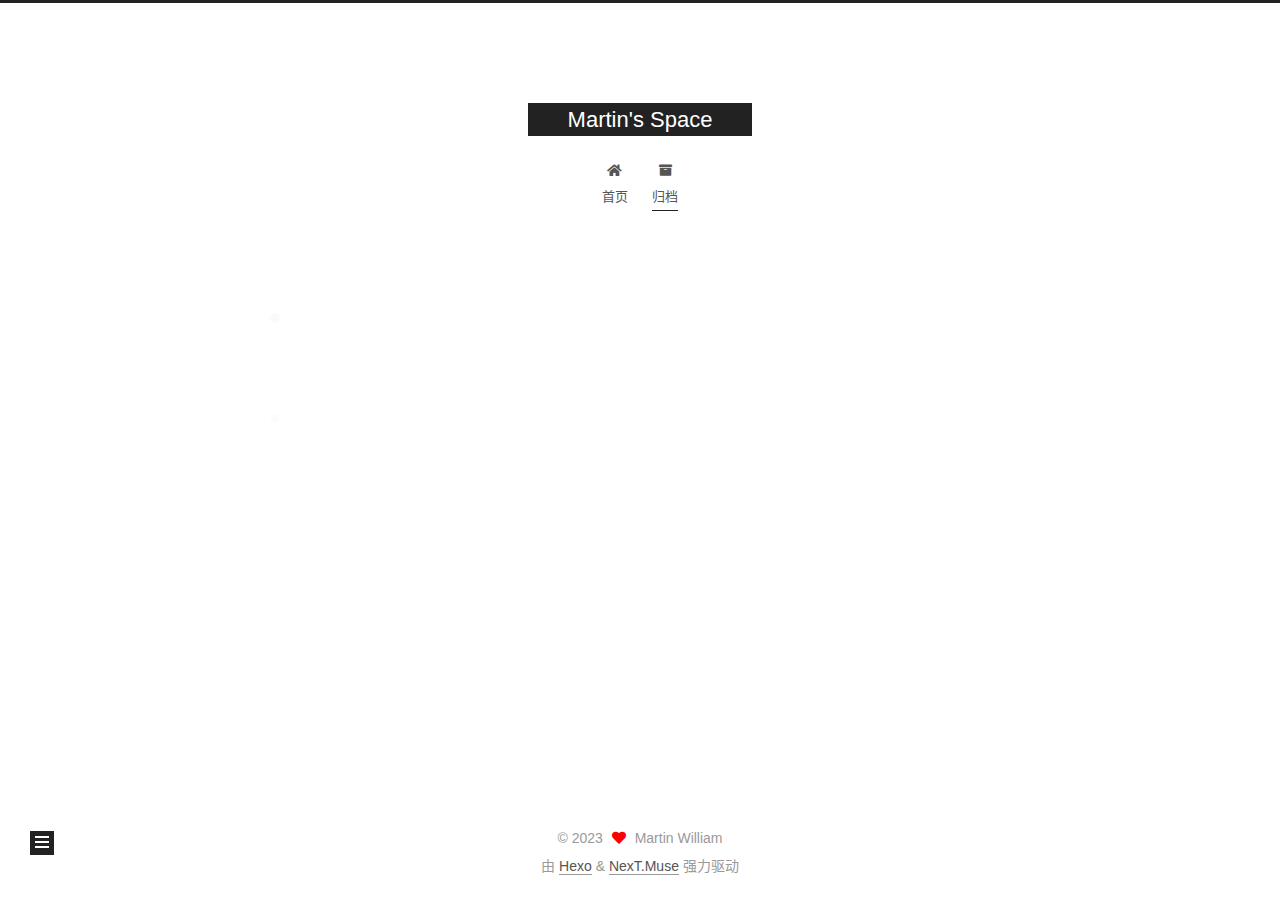
==== archives/index.html @ 97147b4a "Site updated: 2023-05-26 11:23:54" ====
<!DOCTYPE html>
<html lang="zh-CN">
<head>
  <meta charset="UTF-8">
<meta name="viewport" content="width=device-width, initial-scale=1, maximum-scale=2">
<meta name="theme-color" content="#222">
<meta name="generator" content="Hexo 6.3.0">
  <link rel="apple-touch-icon" sizes="180x180" href="/images/apple-touch-icon-next.png">
  <link rel="icon" type="image/png" sizes="32x32" href="/images/favicon-32x32-next.png">
  <link rel="icon" type="image/png" sizes="16x16" href="/images/favicon-16x16-next.png">
  <link rel="mask-icon" href="/images/logo.svg" color="#222">

<link rel="stylesheet" href="/css/main.css">


<link rel="stylesheet" href="/lib/font-awesome/css/all.min.css">

<script id="hexo-configurations">
    var NexT = window.NexT || {};
    var CONFIG = {"hostname":"example.com","root":"/","scheme":"Muse","version":"7.8.0","exturl":false,"sidebar":{"position":"left","display":"post","padding":18,"offset":12,"onmobile":false},"copycode":{"enable":false,"show_result":false,"style":null},"back2top":{"enable":true,"sidebar":false,"scrollpercent":false},"bookmark":{"enable":false,"color":"#222","save":"auto"},"fancybox":false,"mediumzoom":false,"lazyload":false,"pangu":false,"comments":{"style":"tabs","active":null,"storage":true,"lazyload":false,"nav":null},"algolia":{"hits":{"per_page":10},"labels":{"input_placeholder":"Search for Posts","hits_empty":"We didn't find any results for the search: ${query}","hits_stats":"${hits} results found in ${time} ms"}},"localsearch":{"enable":false,"trigger":"auto","top_n_per_article":1,"unescape":false,"preload":false},"motion":{"enable":true,"async":false,"transition":{"post_block":"fadeIn","post_header":"slideDownIn","post_body":"slideDownIn","coll_header":"slideLeftIn","sidebar":"slideUpIn"}}};
  </script>

  <meta name="description" content="Nothing is impossible.">
<meta property="og:type" content="website">
<meta property="og:title" content="Martin&#39;s Space">
<meta property="og:url" content="http://example.com/archives/index.html">
<meta property="og:site_name" content="Martin&#39;s Space">
<meta property="og:description" content="Nothing is impossible.">
<meta property="og:locale" content="zh_CN">
<meta property="article:author" content="Martin William">
<meta name="twitter:card" content="summary">

<link rel="canonical" href="http://example.com/archives/">


<script id="page-configurations">
  // https://hexo.io/docs/variables.html
  CONFIG.page = {
    sidebar: "",
    isHome : false,
    isPost : false,
    lang   : 'zh-CN'
  };
</script>

  <title>归档 | Martin's Space</title>
  






  <noscript>
  <style>
  .use-motion .brand,
  .use-motion .menu-item,
  .sidebar-inner,
  .use-motion .post-block,
  .use-motion .pagination,
  .use-motion .comments,
  .use-motion .post-header,
  .use-motion .post-body,
  .use-motion .collection-header { opacity: initial; }

  .use-motion .site-title,
  .use-motion .site-subtitle {
    opacity: initial;
    top: initial;
  }

  .use-motion .logo-line-before i { left: initial; }
  .use-motion .logo-line-after i { right: initial; }
  </style>
</noscript>

</head>

<body itemscope itemtype="http://schema.org/WebPage">
  <div class="container use-motion">
    <div class="headband"></div>

    <header class="header" itemscope itemtype="http://schema.org/WPHeader">
      <div class="header-inner"><div class="site-brand-container">
  <div class="site-nav-toggle">
    <div class="toggle" aria-label="切换导航栏">
      <span class="toggle-line toggle-line-first"></span>
      <span class="toggle-line toggle-line-middle"></span>
      <span class="toggle-line toggle-line-last"></span>
    </div>
  </div>

  <div class="site-meta">

    <a href="/" class="brand" rel="start">
      <span class="logo-line-before"><i></i></span>
      <h1 class="site-title">Martin's Space</h1>
      <span class="logo-line-after"><i></i></span>
    </a>
  </div>

  <div class="site-nav-right">
    <div class="toggle popup-trigger">
    </div>
  </div>
</div>




<nav class="site-nav">
  <ul id="menu" class="main-menu menu">
        <li class="menu-item menu-item-home">

    <a href="/" rel="section"><i class="fa fa-home fa-fw"></i>首页</a>

  </li>
        <li class="menu-item menu-item-archives">

    <a href="/archives/" rel="section"><i class="fa fa-archive fa-fw"></i>归档</a>

  </li>
  </ul>
</nav>




</div>
    </header>

    
  <div class="back-to-top">
    <i class="fa fa-arrow-up"></i>
    <span>0%</span>
  </div>


    <main class="main">
      <div class="main-inner">
        <div class="content-wrap">
          

          <div class="content archive">
            

  
  
  
  <div class="post-block">
    <div class="posts-collapse">
      <div class="collection-title">
        <span class="collection-header">嗯..! 目前共计 1 篇日志。 继续努力。</span>
      </div>

      
    <div class="collection-year">
      <span class="collection-header">2023</span>
    </div>

  <article itemscope itemtype="http://schema.org/Article">
    <header class="post-header">

      <div class="post-meta">
        <time itemprop="dateCreated"
              datetime="2023-05-17T00:43:17+08:00"
              content="2023-05-17">
          05-17
        </time>
      </div>

      <div class="post-title">
          <a class="post-title-link" href="/2023/05/17/hello-world/" itemprop="url">
            <span itemprop="name">Hello World</span>
          </a>
      </div>

    </header>
  </article>


    </div>
  </div>
  
  
  

  



          </div>
          

<script>
  window.addEventListener('tabs:register', () => {
    let { activeClass } = CONFIG.comments;
    if (CONFIG.comments.storage) {
      activeClass = localStorage.getItem('comments_active') || activeClass;
    }
    if (activeClass) {
      let activeTab = document.querySelector(`a[href="#comment-${activeClass}"]`);
      if (activeTab) {
        activeTab.click();
      }
    }
  });
  if (CONFIG.comments.storage) {
    window.addEventListener('tabs:click', event => {
      if (!event.target.matches('.tabs-comment .tab-content .tab-pane')) return;
      let commentClass = event.target.classList[1];
      localStorage.setItem('comments_active', commentClass);
    });
  }
</script>

        </div>
          
  
  <div class="toggle sidebar-toggle">
    <span class="toggle-line toggle-line-first"></span>
    <span class="toggle-line toggle-line-middle"></span>
    <span class="toggle-line toggle-line-last"></span>
  </div>

  <aside class="sidebar">
    <div class="sidebar-inner">

      <ul class="sidebar-nav motion-element">
        <li class="sidebar-nav-toc">
          文章目录
        </li>
        <li class="sidebar-nav-overview">
          站点概览
        </li>
      </ul>

      <!--noindex-->
      <div class="post-toc-wrap sidebar-panel">
      </div>
      <!--/noindex-->

      <div class="site-overview-wrap sidebar-panel">
        <div class="site-author motion-element" itemprop="author" itemscope itemtype="http://schema.org/Person">
  <p class="site-author-name" itemprop="name">Martin William</p>
  <div class="site-description" itemprop="description">Nothing is impossible.</div>
</div>
<div class="site-state-wrap motion-element">
  <nav class="site-state">
      <div class="site-state-item site-state-posts">
          <a href="/archives/">
        
          <span class="site-state-item-count">1</span>
          <span class="site-state-item-name">日志</span>
        </a>
      </div>
  </nav>
</div>



      </div>

    </div>
  </aside>
  <div id="sidebar-dimmer"></div>


      </div>
    </main>

    <footer class="footer">
      <div class="footer-inner">
        

        

<div class="copyright">
  
  &copy; 
  <span itemprop="copyrightYear">2023</span>
  <span class="with-love">
    <i class="fa fa-heart"></i>
  </span>
  <span class="author" itemprop="copyrightHolder">Martin William</span>
</div>
  <div class="powered-by">由 <a href="https://hexo.io/" class="theme-link" rel="noopener" target="_blank">Hexo</a> & <a href="https://muse.theme-next.org/" class="theme-link" rel="noopener" target="_blank">NexT.Muse</a> 强力驱动
  </div>

        








      </div>
    </footer>
  </div>

  
  <script src="/lib/anime.min.js"></script>
  <script src="/lib/velocity/velocity.min.js"></script>
  <script src="/lib/velocity/velocity.ui.min.js"></script>

<script src="/js/utils.js"></script>

<script src="/js/motion.js"></script>


<script src="/js/schemes/muse.js"></script>


<script src="/js/next-boot.js"></script>




  















  

  

</body>
</html>
---- css/main.css ----
:root {
  --body-bg-color: #fff;
  --content-bg-color: #fff;
  --card-bg-color: #f5f5f5;
  --text-color: #555;
  --blockquote-color: #666;
  --link-color: #555;
  --link-hover-color: #222;
  --brand-color: #fff;
  --brand-hover-color: #fff;
  --table-row-odd-bg-color: #f9f9f9;
  --table-row-hover-bg-color: #f5f5f5;
  --menu-item-bg-color: #f5f5f5;
  --btn-default-bg: #222;
  --btn-default-color: #fff;
  --btn-default-border-color: #222;
  --btn-default-hover-bg: #fff;
  --btn-default-hover-color: #222;
  --btn-default-hover-border-color: #222;
}
html {
  line-height: 1.15; /* 1 */
  -webkit-text-size-adjust: 100%; /* 2 */
}
body {
  margin: 0;
}
main {
  display: block;
}
h1 {
  font-size: 2em;
  margin: 0.67em 0;
}
hr {
  box-sizing: content-box; /* 1 */
  height: 0; /* 1 */
  overflow: visible; /* 2 */
}
pre {
  font-family: monospace, monospace; /* 1 */
  font-size: 1em; /* 2 */
}
a {
  background: transparent;
}
abbr[title] {
  border-bottom: none; /* 1 */
  text-decoration: underline; /* 2 */
  text-decoration: underline dotted; /* 2 */
}
b,
strong {
  font-weight: bolder;
}
code,
kbd,
samp {
  font-family: monospace, monospace; /* 1 */
  font-size: 1em; /* 2 */
}
small {
  font-size: 80%;
}
sub,
sup {
  font-size: 75%;
  line-height: 0;
  position: relative;
  vertical-align: baseline;
}
sub {
  bottom: -0.25em;
}
sup {
  top: -0.5em;
}
img {
  border-style: none;
}
button,
input,
optgroup,
select,
textarea {
  font-family: inherit; /* 1 */
  font-size: 100%; /* 1 */
  line-height: 1.15; /* 1 */
  margin: 0; /* 2 */
}
button,
input {
/* 1 */
  overflow: visible;
}
button,
select {
/* 1 */
  text-transform: none;
}
button,
[type='button'],
[type='reset'],
[type='submit'] {
  -webkit-appearance: button;
}
button::-moz-focus-inner,
[type='button']::-moz-focus-inner,
[type='reset']::-moz-focus-inner,
[type='submit']::-moz-focus-inner {
  border-style: none;
  padding: 0;
}
button:-moz-focusring,
[type='button']:-moz-focusring,
[type='reset']:-moz-focusring,
[type='submit']:-moz-focusring {
  outline: 1px dotted ButtonText;
}
fieldset {
  padding: 0.35em 0.75em 0.625em;
}
legend {
  box-sizing: border-box; /* 1 */
  color: inherit; /* 2 */
  display: table; /* 1 */
  max-width: 100%; /* 1 */
  padding: 0; /* 3 */
  white-space: normal; /* 1 */
}
progress {
  vertical-align: baseline;
}
textarea {
  overflow: auto;
}
[type='checkbox'],
[type='radio'] {
  box-sizing: border-box; /* 1 */
  padding: 0; /* 2 */
}
[type='number']::-webkit-inner-spin-button,
[type='number']::-webkit-outer-spin-button {
  height: auto;
}
[type='search'] {
  outline-offset: -2px; /* 2 */
  -webkit-appearance: textfield; /* 1 */
}
[type='search']::-webkit-search-decoration {
  -webkit-appearance: none;
}
::-webkit-file-upload-button {
  font: inherit; /* 2 */
  -webkit-appearance: button; /* 1 */
}
details {
  display: block;
}
summary {
  display: list-item;
}
template {
  display: none;
}
[hidden] {
  display: none;
}
::selection {
  background: #262a30;
  color: #eee;
}
html,
body {
  height: 100%;
}
body {
  background: var(--body-bg-color);
  color: var(--text-color);
  font-family: 'Lato', "PingFang SC", "Microsoft YaHei", sans-serif;
  font-size: 1em;
  line-height: 2;
}
@media (max-width: 991px) {
  body {
    padding-left: 0 !important;
    padding-right: 0 !important;
  }
}
h1,
h2,
h3,
h4,
h5,
h6 {
  font-family: 'Lato', "PingFang SC", "Microsoft YaHei", sans-serif;
  font-weight: bold;
  line-height: 1.5;
  margin: 20px 0 15px;
}
h1 {
  font-size: 1.5em;
}
h2 {
  font-size: 1.375em;
}
h3 {
  font-size: 1.25em;
}
h4 {
  font-size: 1.125em;
}
h5 {
  font-size: 1em;
}
h6 {
  font-size: 0.875em;
}
p {
  margin: 0 0 20px 0;
}
a,
span.exturl {
  border-bottom: 1px solid #999;
  color: var(--link-color);
  outline: 0;
  text-decoration: none;
  overflow-wrap: break-word;
  word-wrap: break-word;
  cursor: pointer;
}
a:hover,
span.exturl:hover {
  border-bottom-color: var(--link-hover-color);
  color: var(--link-hover-color);
}
iframe,
img,
video {
  display: block;
  margin-left: auto;
  margin-right: auto;
  max-width: 100%;
}
hr {
  background-image: repeating-linear-gradient(-45deg, #ddd, #ddd 4px, transparent 4px, transparent 8px);
  border: 0;
  height: 3px;
  margin: 40px 0;
}
blockquote {
  border-left: 4px solid #ddd;
  color: var(--blockquote-color);
  margin: 0;
  padding: 0 15px;
}
blockquote cite::before {
  content: '-';
  padding: 0 5px;
}
dt {
  font-weight: bold;
}
dd {
  margin: 0;
  padding: 0;
}
kbd {
  background-color: #f5f5f5;
  background-image: linear-gradient(#eee, #fff, #eee);
  border: 1px solid #ccc;
  border-radius: 0.2em;
  box-shadow: 0.1em 0.1em 0.2em rgba(0,0,0,0.1);
  color: #555;
  font-family: inherit;
  padding: 0.1em 0.3em;
  white-space: nowrap;
}
.table-container {
  overflow: auto;
}
table {
  border-collapse: collapse;
  border-spacing: 0;
  font-size: 0.875em;
  margin: 0 0 20px 0;
  width: 100%;
}
tbody tr:nth-of-type(odd) {
  background: var(--table-row-odd-bg-color);
}
tbody tr:hover {
  background: var(--table-row-hover-bg-color);
}
caption,
th,
td {
  font-weight: normal;
  padding: 8px;
  vertical-align: middle;
}
th,
td {
  border: 1px solid #ddd;
  border-bottom: 3px solid #ddd;
}
th {
  font-weight: 700;
  padding-bottom: 10px;
}
td {
  border-bottom-width: 1px;
}
.btn {
  background: var(--btn-default-bg);
  border: 2px solid var(--btn-default-border-color);
  border-radius: 0;
  color: var(--btn-default-color);
  display: inline-block;
  font-size: 0.875em;
  line-height: 2;
  padding: 0 20px;
  text-decoration: none;
  transition-property: background-color;
  transition-delay: 0s;
  transition-duration: 0.2s;
  transition-timing-function: ease-in-out;
}
.btn:hover {
  background: var(--btn-default-hover-bg);
  border-color: var(--btn-default-hover-border-color);
  color: var(--btn-default-hover-color);
}
.btn + .btn {
  margin: 0 0 8px 8px;
}
.btn .fa-fw {
  text-align: left;
  width: 1.285714285714286em;
}
.toggle {
  line-height: 0;
}
.toggle .toggle-line {
  background: #fff;
  display: inline-block;
  height: 2px;
  left: 0;
  position: relative;
  top: 0;
  transition: all 0.4s;
  vertical-align: top;
  width: 100%;
}
.toggle .toggle-line:not(:first-child) {
  margin-top: 3px;
}
.toggle.toggle-arrow .toggle-line-first {
  left: 50%;
  top: 2px;
  transform: rotate(45deg);
  width: 50%;
}
.toggle.toggle-arrow .toggle-line-middle {
  left: 2px;
  width: 90%;
}
.toggle.toggle-arrow .toggle-line-last {
  left: 50%;
  top: -2px;
  transform: rotate(-45deg);
  width: 50%;
}
.toggle.toggle-close .toggle-line-first {
  transform: rotate(-45deg);
  top: 5px;
}
.toggle.toggle-close .toggle-line-middle {
  opacity: 0;
}
.toggle.toggle-close .toggle-line-last {
  transform: rotate(45deg);
  top: -5px;
}
.highlight,
pre {
  background: #f7f7f7;
  color: #4d4d4c;
  line-height: 1.6;
  margin: 0 auto 20px;
}
pre,
code {
  font-family: consolas, Menlo, monospace, "PingFang SC", "Microsoft YaHei";
}
code {
  background: #eee;
  border-radius: 3px;
  color: #555;
  padding: 2px 4px;
  overflow-wrap: break-word;
  word-wrap: break-word;
}
.highlight *::selection {
  background: #d6d6d6;
}
.highlight pre {
  border: 0;
  margin: 0;
  padding: 10px 0;
}
.highlight table {
  border: 0;
  margin: 0;
  width: auto;
}
.highlight td {
  border: 0;
  padding: 0;
}
.highlight figcaption {
  background: #eff2f3;
  color: #4d4d4c;
  display: flex;
  font-size: 0.875em;
  justify-content: space-between;
  line-height: 1.2;
  padding: 0.5em;
}
.highlight figcaption a {
  color: #4d4d4c;
}
.highlight figcaption a:hover {
  border-bottom-color: #4d4d4c;
}
.highlight .gutter {
  -moz-user-select: none;
  -ms-user-select: none;
  -webkit-user-select: none;
  user-select: none;
}
.highlight .gutter pre {
  background: #eff2f3;
  color: #869194;
  padding-left: 10px;
  padding-right: 10px;
  text-align: right;
}
.highlight .code pre {
  background: #f7f7f7;
  padding-left: 10px;
  width: 100%;
}
.gist table {
  width: auto;
}
.gist table td {
  border: 0;
}
pre {
  overflow: auto;
  padding: 10px;
}
pre code {
  background: none;
  color: #4d4d4c;
  font-size: 0.875em;
  padding: 0;
  text-shadow: none;
}
pre .deletion {
  background: #fdd;
}
pre .addition {
  background: #dfd;
}
pre .meta {
  color: #eab700;
  -moz-user-select: none;
  -ms-user-select: none;
  -webkit-user-select: none;
  user-select: none;
}
pre .comment {
  color: #8e908c;
}
pre .variable,
pre .attribute,
pre .tag,
pre .name,
pre .regexp,
pre .ruby .constant,
pre .xml .tag .title,
pre .xml .pi,
pre .xml .doctype,
pre .html .doctype,
pre .css .id,
pre .css .class,
pre .css .pseudo {
  color: #c82829;
}
pre .number,
pre .preprocessor,
pre .built_in,
pre .builtin-name,
pre .literal,
pre .params,
pre .constant,
pre .command {
  color: #f5871f;
}
pre .ruby .class .title,
pre .css .rules .attribute,
pre .string,
pre .symbol,
pre .value,
pre .inheritance,
pre .header,
pre .ruby .symbol,
pre .xml .cdata,
pre .special,
pre .formula {
  color: #718c00;
}
pre .title,
pre .css .hexcolor {
  color: #3e999f;
}
pre .function,
pre .python .decorator,
pre .python .title,
pre .ruby .function .title,
pre .ruby .title .keyword,
pre .perl .sub,
pre .javascript .title,
pre .coffeescript .title {
  color: #4271ae;
}
pre .keyword,
pre .javascript .function {
  color: #8959a8;
}
.blockquote-center {
  border-left: none;
  margin: 40px 0;
  padding: 0;
  position: relative;
  text-align: center;
}
.blockquote-center .fa {
  display: block;
  opacity: 0.6;
  position: absolute;
  width: 100%;
}
.blockquote-center .fa-quote-left {
  border-top: 1px solid #ccc;
  text-align: left;
  top: -20px;
}
.blockquote-center .fa-quote-right {
  border-bottom: 1px solid #ccc;
  text-align: right;
  bottom: -20px;
}
.blockquote-center p,
.blockquote-center div {
  text-align: center;
}
.post-body .group-picture img {
  margin: 0 auto;
  padding: 0 3px;
}
.group-picture-row {
  margin-bottom: 6px;
  overflow: hidden;
}
.group-picture-column {
  float: left;
  margin-bottom: 10px;
}
.post-body .label {
  color: #555;
  display: inline;
  padding: 0 2px;
}
.post-body .label.default {
  background: #f0f0f0;
}
.post-body .label.primary {
  background: #efe6f7;
}
.post-body .label.info {
  background: #e5f2f8;
}
.post-body .label.success {
  background: #e7f4e9;
}
.post-body .label.warning {
  background: #fcf6e1;
}
.post-body .label.danger {
  background: #fae8eb;
}
.post-body .tabs {
  margin-bottom: 20px;
}
.post-body .tabs,
.tabs-comment {
  display: block;
  padding-top: 10px;
  position: relative;
}
.post-body .tabs ul.nav-tabs,
.tabs-comment ul.nav-tabs {
  display: flex;
  flex-wrap: wrap;
  margin: 0;
  margin-bottom: -1px;
  padding: 0;
}
@media (max-width: 413px) {
  .post-body .tabs ul.nav-tabs,
  .tabs-comment ul.nav-tabs {
    display: block;
    margin-bottom: 5px;
  }
}
.post-body .tabs ul.nav-tabs li.tab,
.tabs-comment ul.nav-tabs li.tab {
  border-bottom: 1px solid #ddd;
  border-left: 1px solid transparent;
  border-right: 1px solid transparent;
  border-top: 3px solid transparent;
  flex-grow: 1;
  list-style-type: none;
  border-radius: 0 0 0 0;
}
@media (max-width: 413px) {
  .post-body .tabs ul.nav-tabs li.tab,
  .tabs-comment ul.nav-tabs li.tab {
    border-bottom: 1px solid transparent;
    border-left: 3px solid transparent;
    border-right: 1px solid transparent;
    border-top: 1px solid transparent;
  }
}
@media (max-width: 413px) {
  .post-body .tabs ul.nav-tabs li.tab,
  .tabs-comment ul.nav-tabs li.tab {
    border-radius: 0;
  }
}
.post-body .tabs ul.nav-tabs li.tab a,
.tabs-comment ul.nav-tabs li.tab a {
  border-bottom: initial;
  display: block;
  line-height: 1.8;
  outline: 0;
  padding: 0.25em 0.75em;
  text-align: center;
  transition-delay: 0s;
  transition-duration: 0.2s;
  transition-timing-function: ease-out;
}
.post-body .tabs ul.nav-tabs li.tab a i,
.tabs-comment ul.nav-tabs li.tab a i {
  width: 1.285714285714286em;
}
.post-body .tabs ul.nav-tabs li.tab.active,
.tabs-comment ul.nav-tabs li.tab.active {
  border-bottom: 1px solid transparent;
  border-left: 1px solid #ddd;
  border-right: 1px solid #ddd;
  border-top: 3px solid #fc6423;
}
@media (max-width: 413px) {
  .post-body .tabs ul.nav-tabs li.tab.active,
  .tabs-comment ul.nav-tabs li.tab.active {
    border-bottom: 1px solid #ddd;
    border-left: 3px solid #fc6423;
    border-right: 1px solid #ddd;
    border-top: 1px solid #ddd;
  }
}
.post-body .tabs ul.nav-tabs li.tab.active a,
.tabs-comment ul.nav-tabs li.tab.active a {
  color: var(--link-color);
  cursor: default;
}
.post-body .tabs .tab-content .tab-pane,
.tabs-comment .tab-content .tab-pane {
  border: 1px solid #ddd;
  border-top: 0;
  padding: 20px 20px 0 20px;
  border-radius: 0;
}
.post-body .tabs .tab-content .tab-pane:not(.active),
.tabs-comment .tab-content .tab-pane:not(.active) {
  display: none;
}
.post-body .tabs .tab-content .tab-pane.active,
.tabs-comment .tab-content .tab-pane.active {
  display: block;
}
.post-body .tabs .tab-content .tab-pane.active:nth-of-type(1),
.tabs-comment .tab-content .tab-pane.active:nth-of-type(1) {
  border-radius: 0 0 0 0;
}
@media (max-width: 413px) {
  .post-body .tabs .tab-content .tab-pane.active:nth-of-type(1),
  .tabs-comment .tab-content .tab-pane.active:nth-of-type(1) {
    border-radius: 0;
  }
}
.post-body .note {
  border-radius: 3px;
  margin-bottom: 20px;
  padding: 1em;
  position: relative;
  border: 1px solid #eee;
  border-left-width: 5px;
}
.post-body .note h2,
.post-body .note h3,
.post-body .note h4,
.post-body .note h5,
.post-body .note h6 {
  margin-top: 0;
  border-bottom: initial;
  margin-bottom: 0;
  padding-top: 0;
}
.post-body .note p:first-child,
.post-body .note ul:first-child,
.post-body .note ol:first-child,
.post-body .note table:first-child,
.post-body .note pre:first-child,
.post-body .note blockquote:first-child,
.post-body .note img:first-child {
  margin-top: 0;
}
.post-body .note p:last-child,
.post-body .note ul:last-child,
.post-body .note ol:last-child,
.post-body .note table:last-child,
.post-body .note pre:last-child,
.post-body .note blockquote:last-child,
.post-body .note img:last-child {
  margin-bottom: 0;
}
.post-body .note.default {
  border-left-color: #777;
}
.post-body .note.default h2,
.post-body .note.default h3,
.post-body .note.default h4,
.post-body .note.default h5,
.post-body .note.default h6 {
  color: #777;
}
.post-body .note.primary {
  border-left-color: #6f42c1;
}
.post-body .note.primary h2,
.post-body .note.primary h3,
.post-body .note.primary h4,
.post-body .note.primary h5,
.post-body .note.primary h6 {
  color: #6f42c1;
}
.post-body .note.info {
  border-left-color: #428bca;
}
.post-body .note.info h2,
.post-body .note.info h3,
.post-body .note.info h4,
.post-body .note.info h5,
.post-body .note.info h6 {
  color: #428bca;
}
.post-body .note.success {
  border-left-color: #5cb85c;
}
.post-body .note.success h2,
.post-body .note.success h3,
.post-body .note.success h4,
.post-body .note.success h5,
.post-body .note.success h6 {
  color: #5cb85c;
}
.post-body .note.warning {
  border-left-color: #f0ad4e;
}
.post-body .note.warning h2,
.post-body .note.warning h3,
.post-body .note.warning h4,
.post-body .note.warning h5,
.post-body .note.warning h6 {
  color: #f0ad4e;
}
.post-body .note.danger {
  border-left-color: #d9534f;
}
.post-body .note.danger h2,
.post-body .note.danger h3,
.post-body .note.danger h4,
.post-body .note.danger h5,
.post-body .note.danger h6 {
  color: #d9534f;
}
.pagination .prev,
.pagination .next,
.pagination .page-number,
.pagination .space {
  display: inline-block;
  margin: 0 10px;
  padding: 0 11px;
  position: relative;
  top: -1px;
}
@media (max-width: 767px) {
  .pagination .prev,
  .pagination .next,
  .pagination .page-number,
  .pagination .space {
    margin: 0 5px;
  }
}
.pagination {
  border-top: 1px solid #eee;
  margin: 120px 0 0;
  text-align: center;
}
.pagination .prev,
.pagination .next,
.pagination .page-number {
  border-bottom: 0;
  border-top: 1px solid #eee;
  transition-property: border-color;
  transition-delay: 0s;
  transition-duration: 0.2s;
  transition-timing-function: ease-in-out;
}
.pagination .prev:hover,
.pagination .next:hover,
.pagination .page-number:hover {
  border-top-color: #222;
}
.pagination .space {
  margin: 0;
  padding: 0;
}
.pagination .prev {
  margin-left: 0;
}
.pagination .next {
  margin-right: 0;
}
.pagination .page-number.current {
  background: #ccc;
  border-top-color: #ccc;
  color: #fff;
}
@media (max-width: 767px) {
  .pagination {
    border-top: none;
  }
  .pagination .prev,
  .pagination .next,
  .pagination .page-number {
    border-bottom: 1px solid #eee;
    border-top: 0;
    margin-bottom: 10px;
    padding: 0 10px;
  }
  .pagination .prev:hover,
  .pagination .next:hover,
  .pagination .page-number:hover {
    border-bottom-color: #222;
  }
}
.comments {
  margin-top: 60px;
  overflow: hidden;
}
.comment-button-group {
  display: flex;
  flex-wrap: wrap-reverse;
  justify-content: center;
  margin: 1em 0;
}
.comment-button-group .comment-button {
  margin: 0.1em 0.2em;
}
.comment-button-group .comment-button.active {
  background: var(--btn-default-hover-bg);
  border-color: var(--btn-default-hover-border-color);
  color: var(--btn-default-hover-color);
}
.comment-position {
  display: none;
}
.comment-position.active {
  display: block;
}
.tabs-comment {
  background: var(--content-bg-color);
  margin-top: 4em;
  padding-top: 0;
}
.tabs-comment .comments {
  border: 0;
  box-shadow: none;
  margin-top: 0;
  padding-top: 0;
}
.container {
  min-height: 100%;
  position: relative;
}
.main-inner {
  margin: 0 auto;
  width: 700px;
}
@media (min-width: 1200px) {
  .main-inner {
    width: 800px;
  }
}
@media (min-width: 1600px) {
  .main-inner {
    width: 900px;
  }
}
@media (max-width: 767px) {
  .content-wrap {
    padding: 0 20px;
  }
}
.header {
  background: transparent;
}
.header-inner {
  margin: 0 auto;
  width: 700px;
}
@media (min-width: 1200px) {
  .header-inner {
    width: 800px;
  }
}
@media (min-width: 1600px) {
  .header-inner {
    width: 900px;
  }
}
.site-brand-container {
  display: flex;
  flex-shrink: 0;
  padding: 0 10px;
}
.headband {
  background: #222;
  height: 3px;
}
.site-meta {
  flex-grow: 1;
  text-align: center;
}
@media (max-width: 767px) {
  .site-meta {
    text-align: center;
  }
}
.brand {
  border-bottom: none;
  color: var(--brand-color);
  display: inline-block;
  line-height: 1.375em;
  padding: 0 40px;
  position: relative;
}
.brand:hover {
  color: var(--brand-hover-color);
}
.site-title {
  font-family: 'Lato', "PingFang SC", "Microsoft YaHei", sans-serif;
  font-size: 1.375em;
  font-weight: normal;
  margin: 0;
}
.site-subtitle {
  color: #999;
  font-size: 0.8125em;
  margin: 10px 0;
}
.use-motion .brand {
  opacity: 0;
}
.use-motion .site-title,
.use-motion .site-subtitle,
.use-motion .custom-logo-image {
  opacity: 0;
  position: relative;
  top: -10px;
}
.site-nav-toggle,
.site-nav-right {
  display: none;
}
@media (max-width: 767px) {
  .site-nav-toggle,
  .site-nav-right {
    display: flex;
    flex-direction: column;
    justify-content: center;
  }
}
.site-nav-toggle .toggle,
.site-nav-right .toggle {
  color: var(--text-color);
  padding: 10px;
  width: 22px;
}
.site-nav-toggle .toggle .toggle-line,
.site-nav-right .toggle .toggle-line {
  background: var(--text-color);
  border-radius: 1px;
}
.site-nav {
  display: block;
}
@media (max-width: 767px) {
  .site-nav {
    clear: both;
    display: none;
  }
}
.site-nav.site-nav-on {
  display: block;
}
.menu {
  margin-top: 20px;
  padding-left: 0;
  text-align: center;
}
.menu-item {
  display: inline-block;
  list-style: none;
  margin: 0 10px;
}
@media (max-width: 767px) {
  .menu-item {
    display: block;
    margin-top: 10px;
  }
  .menu-item.menu-item-search {
    display: none;
  }
}
.menu-item a,
.menu-item span.exturl {
  border-bottom: 0;
  display: block;
  font-size: 0.8125em;
  transition-property: border-color;
  transition-delay: 0s;
  transition-duration: 0.2s;
  transition-timing-function: ease-in-out;
}
@media (hover: none) {
  .menu-item a:hover,
  .menu-item span.exturl:hover {
    border-bottom-color: transparent !important;
  }
}
.menu-item .fa,
.menu-item .fab,
.menu-item .far,
.menu-item .fas {
  margin-right: 8px;
}
.menu-item .badge {
  display: inline-block;
  font-weight: bold;
  line-height: 1;
  margin-left: 0.35em;
  margin-top: 0.35em;
  text-align: center;
  white-space: nowrap;
}
@media (max-width: 767px) {
  .menu-item .badge {
    float: right;
    margin-left: 0;
  }
}
.menu-item-active a,
.menu .menu-item a:hover,
.menu .menu-item span.exturl:hover {
  background: var(--menu-item-bg-color);
}
.use-motion .menu-item {
  opacity: 0;
}
.sidebar {
  background: #222;
  bottom: 0;
  box-shadow: inset 0 2px 6px #000;
  position: fixed;
  top: 0;
}
@media (max-width: 991px) {
  .sidebar {
    display: none;
  }
}
.sidebar-inner {
  color: #999;
  padding: 18px 10px;
  text-align: center;
}
.cc-license {
  margin-top: 10px;
  text-align: center;
}
.cc-license .cc-opacity {
  border-bottom: none;
  opacity: 0.7;
}
.cc-license .cc-opacity:hover {
  opacity: 0.9;
}
.cc-license img {
  display: inline-block;
}
.site-author-image {
  border: 2px solid #333;
  display: block;
  margin: 0 auto;
  max-width: 96px;
  padding: 2px;
}
.site-author-name {
  color: #f5f5f5;
  font-weight: normal;
  margin: 5px 0 0;
  text-align: center;
}
.site-description {
  color: #999;
  font-size: 1em;
  margin-top: 5px;
  text-align: center;
}
.links-of-author {
  margin-top: 15px;
}
.links-of-author a,
.links-of-author span.exturl {
  border-bottom-color: #555;
  display: inline-block;
  font-size: 0.8125em;
  margin-bottom: 10px;
  margin-right: 10px;
  vertical-align: middle;
}
.links-of-author a::before,
.links-of-author span.exturl::before {
  background: #9aaa34;
  border-radius: 50%;
  content: ' ';
  display: inline-block;
  height: 4px;
  margin-right: 3px;
  vertical-align: middle;
  width: 4px;
}
.sidebar-button {
  margin-top: 15px;
}
.sidebar-button a {
  border: 1px solid #fc6423;
  border-radius: 4px;
  color: #fc6423;
  display: inline-block;
  padding: 0 15px;
}
.sidebar-button a .fa,
.sidebar-button a .fab,
.sidebar-button a .far,
.sidebar-button a .fas {
  margin-right: 5px;
}
.sidebar-button a:hover {
  background: #fc6423;
  border: 1px solid #fc6423;
  color: #fff;
}
.sidebar-button a:hover .fa,
.sidebar-button a:hover .fab,
.sidebar-button a:hover .far,
.sidebar-button a:hover .fas {
  color: #fff;
}
.links-of-blogroll {
  font-size: 0.8125em;
  margin-top: 10px;
}
.links-of-blogroll-title {
  font-size: 0.875em;
  font-weight: 600;
  margin-top: 0;
}
.links-of-blogroll-list {
  list-style: none;
  margin: 0;
  padding: 0;
}
#sidebar-dimmer {
  display: none;
}
@media (max-width: 767px) {
  #sidebar-dimmer {
    background: #000;
    display: block;
    height: 100%;
    left: 100%;
    opacity: 0;
    position: fixed;
    top: 0;
    width: 100%;
    z-index: 1100;
  }
  .sidebar-active + #sidebar-dimmer {
    opacity: 0.7;
    transform: translateX(-100%);
    transition: opacity 0.5s;
  }
}
.sidebar-nav {
  margin: 0;
  padding-bottom: 20px;
  padding-left: 0;
}
.sidebar-nav li {
  border-bottom: 1px solid transparent;
  color: #666;
  cursor: pointer;
  display: inline-block;
  font-size: 0.875em;
}
.sidebar-nav li.sidebar-nav-overview {
  margin-left: 10px;
}
.sidebar-nav li:hover {
  color: #f5f5f5;
}
.sidebar-nav .sidebar-nav-active {
  border-bottom-color: #87daff;
  color: #87daff;
}
.sidebar-nav .sidebar-nav-active:hover {
  color: #87daff;
}
.sidebar-panel {
  display: none;
  overflow-x: hidden;
  overflow-y: auto;
}
.sidebar-panel-active {
  display: block;
}
.sidebar-toggle {
  background: #222;
  bottom: 45px;
  cursor: pointer;
  height: 14px;
  left: 30px;
  padding: 5px;
  position: fixed;
  width: 14px;
  z-index: 1300;
}
@media (max-width: 991px) {
  .sidebar-toggle {
    left: 20px;
    opacity: 0.8;
    display: none;
  }
}
.sidebar-toggle:hover .toggle-line {
  background: #87daff;
}
.post-toc {
  font-size: 0.875em;
}
.post-toc ol {
  list-style: none;
  margin: 0;
  padding: 0 2px 5px 10px;
  text-align: left;
}
.post-toc ol > ol {
  padding-left: 0;
}
.post-toc ol a {
  transition-property: all;
  transition-delay: 0s;
  transition-duration: 0.2s;
  transition-timing-function: ease-in-out;
}
.post-toc .nav-item {
  line-height: 1.8;
  overflow: hidden;
  text-overflow: ellipsis;
  white-space: nowrap;
}
.post-toc .nav .nav-child {
  display: none;
}
.post-toc .nav .active > .nav-child {
  display: block;
}
.post-toc .nav .active-current > .nav-child {
  display: block;
}
.post-toc .nav .active-current > .nav-child > .nav-item {
  display: block;
}
.post-toc .nav .active > a {
  border-bottom-color: #87daff;
  color: #87daff;
}
.post-toc .nav .active-current > a {
  color: #87daff;
}
.post-toc .nav .active-current > a:hover {
  color: #87daff;
}
.site-state {
  display: flex;
  justify-content: center;
  line-height: 1.4;
  margin-top: 10px;
  overflow: hidden;
  text-align: center;
  white-space: nowrap;
}
.site-state-item {
  padding: 0 15px;
}
.site-state-item:not(:first-child) {
  border-left: 1px solid #333;
}
.site-state-item a {
  border-bottom: none;
}
.site-state-item-count {
  display: block;
  font-size: 1.25em;
  font-weight: 600;
  text-align: center;
}
.site-state-item-name {
  color: inherit;
  font-size: 0.875em;
}
.footer {
  color: #999;
  font-size: 0.875em;
  padding: 20px 0;
}
.footer.footer-fixed {
  bottom: 0;
  left: 0;
  position: absolute;
  right: 0;
}
.footer-inner {
  box-sizing: border-box;
  margin: 0 auto;
  text-align: center;
  width: 700px;
}
@media (min-width: 1200px) {
  .footer-inner {
    width: 800px;
  }
}
@media (min-width: 1600px) {
  .footer-inner {
    width: 900px;
  }
}
.languages {
  display: inline-block;
  font-size: 1.125em;
  position: relative;
}
.languages .lang-select-label span {
  margin: 0 0.5em;
}
.languages .lang-select {
  height: 100%;
  left: 0;
  opacity: 0;
  position: absolute;
  top: 0;
  width: 100%;
}
.with-love {
  color: #ff0000;
  display: inline-block;
  margin: 0 5px;
}
.powered-by,
.theme-info {
  display: inline-block;
}
@-moz-keyframes iconAnimate {
  0%, 100% {
    transform: scale(1);
  }
  10%, 30% {
    transform: scale(0.9);
  }
  20%, 40%, 60%, 80% {
    transform: scale(1.1);
  }
  50%, 70% {
    transform: scale(1.1);
  }
}
@-webkit-keyframes iconAnimate {
  0%, 100% {
    transform: scale(1);
  }
  10%, 30% {
    transform: scale(0.9);
  }
  20%, 40%, 60%, 80% {
    transform: scale(1.1);
  }
  50%, 70% {
    transform: scale(1.1);
  }
}
@-o-keyframes iconAnimate {
  0%, 100% {
    transform: scale(1);
  }
  10%, 30% {
    transform: scale(0.9);
  }
  20%, 40%, 60%, 80% {
    transform: scale(1.1);
  }
  50%, 70% {
    transform: scale(1.1);
  }
}
@keyframes iconAnimate {
  0%, 100% {
    transform: scale(1);
  }
  10%, 30% {
    transform: scale(0.9);
  }
  20%, 40%, 60%, 80% {
    transform: scale(1.1);
  }
  50%, 70% {
    transform: scale(1.1);
  }
}
.back-to-top {
  font-size: 12px;
  text-align: center;
  transition-delay: 0s;
  transition-duration: 0.2s;
  transition-timing-function: ease-in-out;
}
.back-to-top {
  background: #222;
  bottom: -100px;
  box-sizing: border-box;
  color: #fff;
  cursor: pointer;
  left: 30px;
  opacity: 1;
  padding: 0 6px;
  position: fixed;
  transition-property: bottom;
  z-index: 1300;
  width: 24px;
}
.back-to-top span {
  display: none;
}
.back-to-top:hover {
  color: #87daff;
}
.back-to-top.back-to-top-on {
  bottom: 19px;
}
@media (max-width: 991px) {
  .back-to-top {
    left: 20px;
    opacity: 0.8;
  }
}
.post-body {
  font-family: 'Lato', "PingFang SC", "Microsoft YaHei", sans-serif;
  overflow-wrap: break-word;
  word-wrap: break-word;
}
@media (min-width: 1200px) {
  .post-body {
    font-size: 1.125em;
  }
}
.post-body .exturl .fa {
  font-size: 0.875em;
  margin-left: 4px;
}
.post-body .image-caption,
.post-body .figure .caption {
  color: #999;
  font-size: 0.875em;
  font-weight: bold;
  line-height: 1;
  margin: -20px auto 15px;
  text-align: center;
}
.post-sticky-flag {
  display: inline-block;
  transform: rotate(30deg);
}
.post-button {
  margin-top: 40px;
  text-align: center;
}
.use-motion .post-block,
.use-motion .pagination,
.use-motion .comments {
  opacity: 0;
}
.use-motion .post-header {
  opacity: 0;
}
.use-motion .post-body {
  opacity: 0;
}
.use-motion .collection-header {
  opacity: 0;
}
.posts-collapse {
  margin-left: 35px;
  position: relative;
}
@media (max-width: 767px) {
  .posts-collapse {
    margin-left: 0px;
    margin-right: 0px;
  }
}
.posts-collapse .collection-title {
  font-size: 1.125em;
  position: relative;
}
.posts-collapse .collection-title::before {
  background: #999;
  border: 1px solid #fff;
  border-radius: 50%;
  content: ' ';
  height: 10px;
  left: 0;
  margin-left: -6px;
  margin-top: -4px;
  position: absolute;
  top: 50%;
  width: 10px;
}
.posts-collapse .collection-year {
  font-size: 1.5em;
  font-weight: bold;
  margin: 60px 0;
  position: relative;
}
.posts-collapse .collection-year::before {
  background: #bbb;
  border-radius: 50%;
  content: ' ';
  height: 8px;
  left: 0;
  margin-left: -4px;
  margin-top: -4px;
  position: absolute;
  top: 50%;
  width: 8px;
}
.posts-collapse .collection-header {
  display: block;
  margin: 0 0 0 20px;
}
.posts-collapse .collection-header small {
  color: #bbb;
  margin-left: 5px;
}
.posts-collapse .post-header {
  border-bottom: 1px dashed #ccc;
  margin: 30px 0;
  padding-left: 15px;
  position: relative;
  transition-property: border;
  transition-delay: 0s;
  transition-duration: 0.2s;
  transition-timing-function: ease-in-out;
}
.posts-collapse .post-header::before {
  background: #bbb;
  border: 1px solid #fff;
  border-radius: 50%;
  content: ' ';
  height: 6px;
  left: 0;
  margin-left: -4px;
  position: absolute;
  top: 0.75em;
  transition-property: background;
  width: 6px;
  transition-delay: 0s;
  transition-duration: 0.2s;
  transition-timing-function: ease-in-out;
}
.posts-collapse .post-header:hover {
  border-bottom-color: #666;
}
.posts-collapse .post-header:hover::before {
  background: #222;
}
.posts-collapse .post-meta {
  display: inline;
  font-size: 0.75em;
  margin-right: 10px;
}
.posts-collapse .post-title {
  display: inline;
}
.posts-collapse .post-title a,
.posts-collapse .post-title span.exturl {
  border-bottom: none;
  color: var(--link-color);
}
.posts-collapse .post-title .fa-external-link-alt {
  font-size: 0.875em;
  margin-left: 5px;
}
.posts-collapse::before {
  background: #f5f5f5;
  content: ' ';
  height: 100%;
  left: 0;
  margin-left: -2px;
  position: absolute;
  top: 1.25em;
  width: 4px;
}
.post-eof {
  background: #ccc;
  height: 1px;
  margin: 80px auto 60px;
  text-align: center;
  width: 8%;
}
.post-block:last-of-type .post-eof {
  display: none;
}
.content {
  padding-top: 40px;
}
@media (min-width: 992px) {
  .post-body {
    text-align: justify;
  }
}
@media (max-width: 991px) {
  .post-body {
    text-align: justify;
  }
}
.post-body h1,
.post-body h2,
.post-body h3,
.post-body h4,
.post-body h5,
.post-body h6 {
  padding-top: 10px;
}
.post-body h1 .header-anchor,
.post-body h2 .header-anchor,
.post-body h3 .header-anchor,
.post-body h4 .header-anchor,
.post-body h5 .header-anchor,
.post-body h6 .header-anchor {
  border-bottom-style: none;
  color: #ccc;
  float: right;
  margin-left: 10px;
  visibility: hidden;
}
.post-body h1 .header-anchor:hover,
.post-body h2 .header-anchor:hover,
.post-body h3 .header-anchor:hover,
.post-body h4 .header-anchor:hover,
.post-body h5 .header-anchor:hover,
.post-body h6 .header-anchor:hover {
  color: inherit;
}
.post-body h1:hover .header-anchor,
.post-body h2:hover .header-anchor,
.post-body h3:hover .header-anchor,
.post-body h4:hover .header-anchor,
.post-body h5:hover .header-anchor,
.post-body h6:hover .header-anchor {
  visibility: visible;
}
.post-body iframe,
.post-body img,
.post-body video {
  margin-bottom: 20px;
}
.post-body .video-container {
  height: 0;
  margin-bottom: 20px;
  overflow: hidden;
  padding-top: 75%;
  position: relative;
  width: 100%;
}
.post-body .video-container iframe,
.post-body .video-container object,
.post-body .video-container embed {
  height: 100%;
  left: 0;
  margin: 0;
  position: absolute;
  top: 0;
  width: 100%;
}
.post-gallery {
  align-items: center;
  display: grid;
  grid-gap: 10px;
  grid-template-columns: 1fr 1fr 1fr;
  margin-bottom: 20px;
}
@media (max-width: 767px) {
  .post-gallery {
    grid-template-columns: 1fr 1fr;
  }
}
.post-gallery a {
  border: 0;
}
.post-gallery img {
  margin: 0;
}
.posts-expand .post-header {
  font-size: 1.125em;
}
.posts-expand .post-title {
  font-size: 1.5em;
  font-weight: normal;
  margin: initial;
  text-align: center;
  overflow-wrap: break-word;
  word-wrap: break-word;
}
.posts-expand .post-title-link {
  border-bottom: none;
  color: var(--link-color);
  display: inline-block;
  position: relative;
  vertical-align: top;
}
.posts-expand .post-title-link::before {
  background: var(--link-color);
  bottom: 0;
  content: '';
  height: 2px;
  left: 0;
  position: absolute;
  transform: scaleX(0);
  visibility: hidden;
  width: 100%;
  transition-delay: 0s;
  transition-duration: 0.2s;
  transition-timing-function: ease-in-out;
}
.posts-expand .post-title-link:hover::before {
  transform: scaleX(1);
  visibility: visible;
}
.posts-expand .post-title-link .fa-external-link-alt {
  font-size: 0.875em;
  margin-left: 5px;
}
.posts-expand .post-meta {
  color: #999;
  font-family: 'Lato', "PingFang SC", "Microsoft YaHei", sans-serif;
  font-size: 0.75em;
  margin: 3px 0 60px 0;
  text-align: center;
}
.posts-expand .post-meta .post-description {
  font-size: 0.875em;
  margin-top: 2px;
}
.posts-expand .post-meta time {
  border-bottom: 1px dashed #999;
  cursor: pointer;
}
.post-meta .post-meta-item + .post-meta-item::before {
  content: '|';
  margin: 0 0.5em;
}
.post-meta-divider {
  margin: 0 0.5em;
}
.post-meta-item-icon {
  margin-right: 3px;
}
@media (max-width: 991px) {
  .post-meta-item-icon {
    display: inline-block;
  }
}
@media (max-width: 991px) {
  .post-meta-item-text {
    display: none;
  }
}
.post-nav {
  border-top: 1px solid #eee;
  display: flex;
  justify-content: space-between;
  margin-top: 15px;
  padding: 10px 5px 0;
}
.post-nav-item {
  flex: 1;
}
.post-nav-item a {
  border-bottom: none;
  display: block;
  font-size: 0.875em;
  line-height: 1.6;
  position: relative;
}
.post-nav-item a:active {
  top: 2px;
}
.post-nav-item .fa {
  font-size: 0.75em;
}
.post-nav-item:first-child {
  margin-right: 15px;
}
.post-nav-item:first-child .fa {
  margin-right: 5px;
}
.post-nav-item:last-child {
  margin-left: 15px;
  text-align: right;
}
.post-nav-item:last-child .fa {
  margin-left: 5px;
}
.rtl.post-body p,
.rtl.post-body a,
.rtl.post-body h1,
.rtl.post-body h2,
.rtl.post-body h3,
.rtl.post-body h4,
.rtl.post-body h5,
.rtl.post-body h6,
.rtl.post-body li,
.rtl.post-body ul,
.rtl.post-body ol {
  direction: rtl;
  font-family: UKIJ Ekran;
}
.rtl.post-title {
  font-family: UKIJ Ekran;
}
.post-tags {
  margin-top: 40px;
  text-align: center;
}
.post-tags a {
  display: inline-block;
  font-size: 0.8125em;
}
.post-tags a:not(:last-child) {
  margin-right: 10px;
}
.post-widgets {
  border-top: 1px solid #eee;
  margin-top: 15px;
  text-align: center;
}
.wp_rating {
  height: 20px;
  line-height: 20px;
  margin-top: 10px;
  padding-top: 6px;
  text-align: center;
}
.social-like {
  display: flex;
  font-size: 0.875em;
  justify-content: center;
  text-align: center;
}
.reward-container {
  margin: 20px auto;
  padding: 10px 0;
  text-align: center;
  width: 90%;
}
.reward-container button {
  background: transparent;
  border: 1px solid #fc6423;
  border-radius: 0;
  color: #fc6423;
  cursor: pointer;
  line-height: 2;
  outline: 0;
  padding: 0 15px;
  vertical-align: text-top;
}
.reward-container button:hover {
  background: #fc6423;
  border: 1px solid transparent;
  color: #fa9366;
}
#qr {
  padding-top: 20px;
}
#qr a {
  border: 0;
}
#qr img {
  display: inline-block;
  margin: 0.8em 2em 0 2em;
  max-width: 100%;
  width: 180px;
}
#qr p {
  text-align: center;
}
.category-all-page .category-all-title {
  text-align: center;
}
.category-all-page .category-all {
  margin-top: 20px;
}
.category-all-page .category-list {
  list-style: none;
  margin: 0;
  padding: 0;
}
.category-all-page .category-list-item {
  margin: 5px 10px;
}
.category-all-page .category-list-count {
  color: #bbb;
}
.category-all-page .category-list-count::before {
  content: ' (';
  display: inline;
}
.category-all-page .category-list-count::after {
  content: ') ';
  display: inline;
}
.category-all-page .category-list-child {
  padding-left: 10px;
}
.event-list {
  padding: 0;
}
.event-list hr {
  background: #222;
  margin: 20px 0 45px 0;
}
.event-list hr::after {
  background: #222;
  color: #fff;
  content: 'NOW';
  display: inline-block;
  font-weight: bold;
  padding: 0 5px;
  text-align: right;
}
.event-list .event {
  background: #222;
  margin: 20px 0;
  min-height: 40px;
  padding: 15px 0 15px 10px;
}
.event-list .event .event-summary {
  color: #fff;
  margin: 0;
  padding-bottom: 3px;
}
.event-list .event .event-summary::before {
  animation: dot-flash 1s alternate infinite ease-in-out;
  color: #fff;
  content: '\f111';
  display: inline-block;
  font-size: 10px;
  margin-right: 25px;
  vertical-align: middle;
  font-family: 'Font Awesome 5 Free';
  font-weight: 900;
}
.event-list .event .event-relative-time {
  color: #bbb;
  display: inline-block;
  font-size: 12px;
  font-weight: normal;
  padding-left: 12px;
}
.event-list .event .event-details {
  color: #fff;
  display: block;
  line-height: 18px;
  margin-left: 56px;
  padding-bottom: 6px;
  padding-top: 3px;
  text-indent: -24px;
}
.event-list .event .event-details::before {
  color: #fff;
  display: inline-block;
  margin-right: 9px;
  text-align: center;
  text-indent: 0;
  width: 14px;
  font-family: 'Font Awesome 5 Free';
  font-weight: 900;
}
.event-list .event .event-details.event-location::before {
  content: '\f041';
}
.event-list .event .event-details.event-duration::before {
  content: '\f017';
}
.event-list .event-past {
  background: #f5f5f5;
}
.event-list .event-past .event-summary,
.event-list .event-past .event-details {
  color: #bbb;
  opacity: 0.9;
}
.event-list .event-past .event-summary::before,
.event-list .event-past .event-details::before {
  animation: none;
  color: #bbb;
}
@-moz-keyframes dot-flash {
  from {
    opacity: 1;
    transform: scale(1);
  }
  to {
    opacity: 0;
    transform: scale(0.8);
  }
}
@-webkit-keyframes dot-flash {
  from {
    opacity: 1;
    transform: scale(1);
  }
  to {
    opacity: 0;
    transform: scale(0.8);
  }
}
@-o-keyframes dot-flash {
  from {
    opacity: 1;
    transform: scale(1);
  }
  to {
    opacity: 0;
    transform: scale(0.8);
  }
}
@keyframes dot-flash {
  from {
    opacity: 1;
    transform: scale(1);
  }
  to {
    opacity: 0;
    transform: scale(0.8);
  }
}
ul.breadcrumb {
  font-size: 0.75em;
  list-style: none;
  margin: 1em 0;
  padding: 0 2em;
  text-align: center;
}
ul.breadcrumb li {
  display: inline;
}
ul.breadcrumb li + li::before {
  content: '/\00a0';
  font-weight: normal;
  padding: 0.5em;
}
ul.breadcrumb li + li:last-child {
  font-weight: bold;
}
.tag-cloud {
  text-align: center;
}
.tag-cloud a {
  display: inline-block;
  margin: 10px;
}
.tag-cloud a:hover {
  color: var(--link-hover-color) !important;
}
@media (max-width: 767px) {
  .header-inner,
  .main-inner,
  .footer-inner {
    width: auto;
  }
}
.header-inner {
  padding-top: 100px;
}
@media (max-width: 767px) {
  .header-inner {
    padding-top: 50px;
  }
}
.main-inner {
  padding-bottom: 60px;
}
.content {
  padding-top: 70px;
}
@media (max-width: 767px) {
  .content {
    padding-top: 35px;
  }
}
embed {
  display: block;
  margin: 0 auto 25px auto;
}
.custom-logo .site-meta-headline {
  text-align: center;
}
.custom-logo .site-title {
  color: #222;
  margin: 10px auto 0;
}
.custom-logo .site-title a {
  border: 0;
}
.custom-logo-image {
  background: #fff;
  margin: 0 auto;
  max-width: 150px;
  padding: 5px;
}
.brand {
  background: var(--btn-default-bg);
}
@media (max-width: 767px) {
  .site-nav {
    border-bottom: 1px solid #ddd;
    border-top: 1px solid #ddd;
    left: 0;
    margin: 0;
    padding: 0;
    width: 100%;
  }
}
@media (max-width: 767px) {
  .menu {
    text-align: left;
  }
}
.menu-item-active a,
.menu .menu-item a:hover,
.menu .menu-item span.exturl:hover {
  background: transparent;
  border-bottom: 1px solid var(--link-hover-color) !important;
}
@media (max-width: 767px) {
  .menu-item-active a,
  .menu .menu-item a:hover,
  .menu .menu-item span.exturl:hover {
    border-bottom: 1px dotted #ddd !important;
  }
}
@media (max-width: 767px) {
  .menu .menu-item {
    margin: 0 10px;
  }
}
.menu .menu-item a,
.menu .menu-item span.exturl {
  border-bottom: 1px solid transparent;
}
@media (max-width: 767px) {
  .menu .menu-item a,
  .menu .menu-item span.exturl {
    padding: 5px 10px;
  }
}
@media (min-width: 768px) {
  .menu .menu-item .fa,
  .menu .menu-item .fab,
  .menu .menu-item .far,
  .menu .menu-item .fas {
    display: block;
    line-height: 2;
    margin-right: 0;
    width: 100%;
  }
}
.menu .menu-item .badge {
  background: #eee;
  padding: 1px 4px;
}
.sub-menu {
  margin: 10px 0;
}
.sub-menu .menu-item {
  display: inline-block;
}
.sidebar {
  left: -320px;
}
.sidebar.sidebar-active {
  left: 0;
}
.sidebar {
  width: 320px;
  z-index: 1200;
  transition-delay: 0s;
  transition-duration: 0.2s;
  transition-timing-function: ease-out;
}
.sidebar a,
.sidebar span.exturl {
  border-bottom-color: #555;
  color: #999;
}
.sidebar a:hover,
.sidebar span.exturl:hover {
  border-bottom-color: #eee;
  color: #eee;
}
.links-of-blogroll-item {
  padding: 2px 10px;
}
.links-of-blogroll-item a,
.links-of-blogroll-item span.exturl {
  box-sizing: border-box;
  display: inline-block;
  max-width: 280px;
  overflow: hidden;
  text-overflow: ellipsis;
  white-space: nowrap;
}
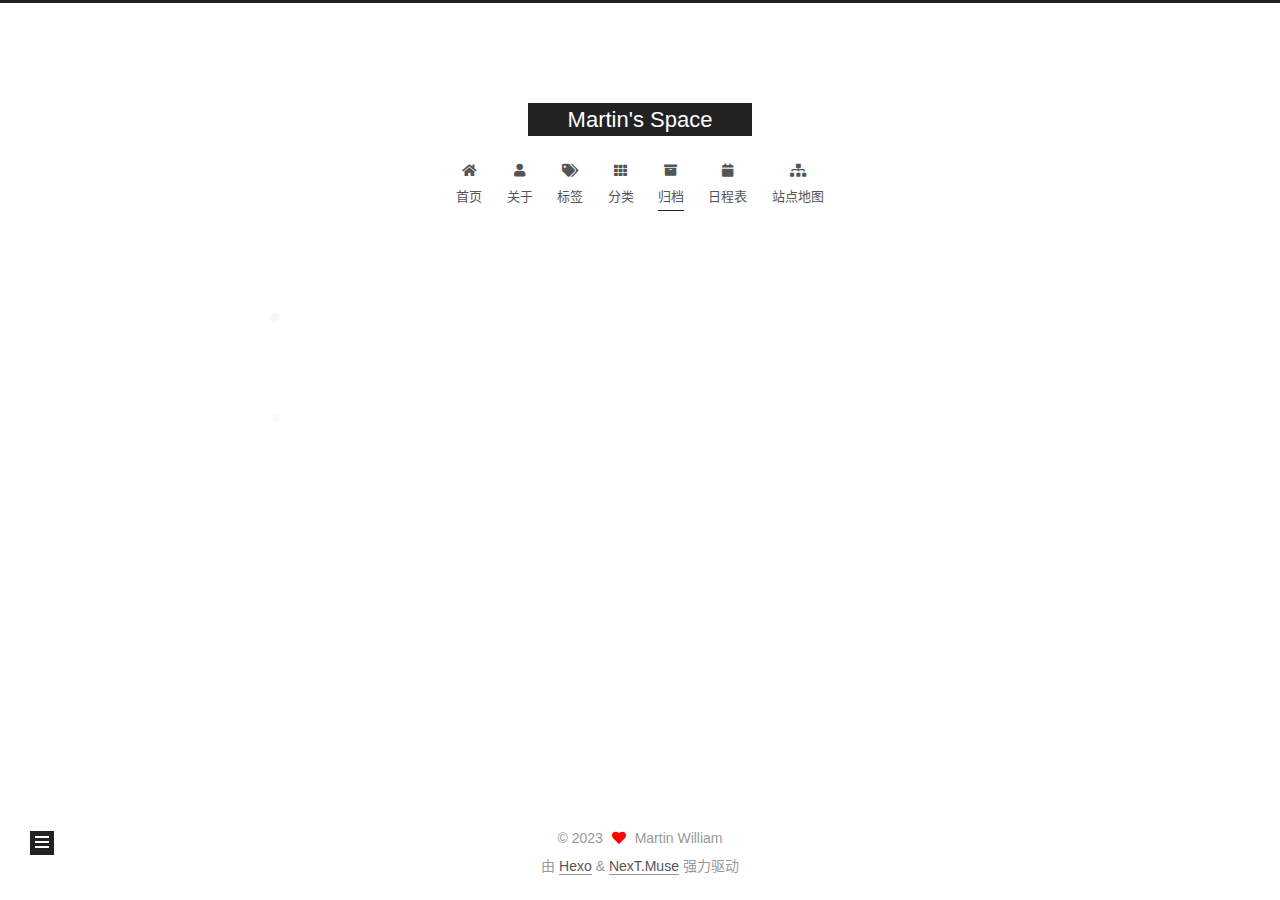
==== commit 11dd1d2c: "Site updated: 2023-05-26 11:56:57" ====
--- a/archives/index.html
+++ b/archives/index.html
@@ -115,9 +115,34 @@
     <a href="/" rel="section"><i class="fa fa-home fa-fw"></i>首页</a>
 
   </li>
+        <li class="menu-item menu-item-about">
+
+    <a href="/about/" rel="section"><i class="fa fa-user fa-fw"></i>关于</a>
+
+  </li>
+        <li class="menu-item menu-item-tags">
+
+    <a href="/tags/" rel="section"><i class="fa fa-tags fa-fw"></i>标签</a>
+
+  </li>
+        <li class="menu-item menu-item-categories">
+
+    <a href="/categories/" rel="section"><i class="fa fa-th fa-fw"></i>分类</a>
+
+  </li>
         <li class="menu-item menu-item-archives">
 
     <a href="/archives/" rel="section"><i class="fa fa-archive fa-fw"></i>归档</a>
+
+  </li>
+        <li class="menu-item menu-item-schedule">
+
+    <a href="/schedule/" rel="section"><i class="fa fa-calendar fa-fw"></i>日程表</a>
+
+  </li>
+        <li class="menu-item menu-item-sitemap">
+
+    <a href="/sitemap.xml" rel="section"><i class="fa fa-sitemap fa-fw"></i>站点地图</a>
 
   </li>
   </ul>
@@ -242,6 +267,8 @@
 
       <div class="site-overview-wrap sidebar-panel">
         <div class="site-author motion-element" itemprop="author" itemscope itemtype="http://schema.org/Person">
+    <img class="site-author-image" itemprop="image" alt="Martin William"
+      src="/images/R.jfif">
   <p class="site-author-name" itemprop="name">Martin William</p>
   <div class="site-description" itemprop="description">Nothing is impossible.</div>
 </div>
--- a/css/main.css
+++ b/css/main.css
@@ -1168,7 +1168,7 @@
 }
 .links-of-author a::before,
 .links-of-author span.exturl::before {
-  background: #9aaa34;
+  background: #ff2d2a;
   border-radius: 50%;
   content: ' ';
   display: inline-block;
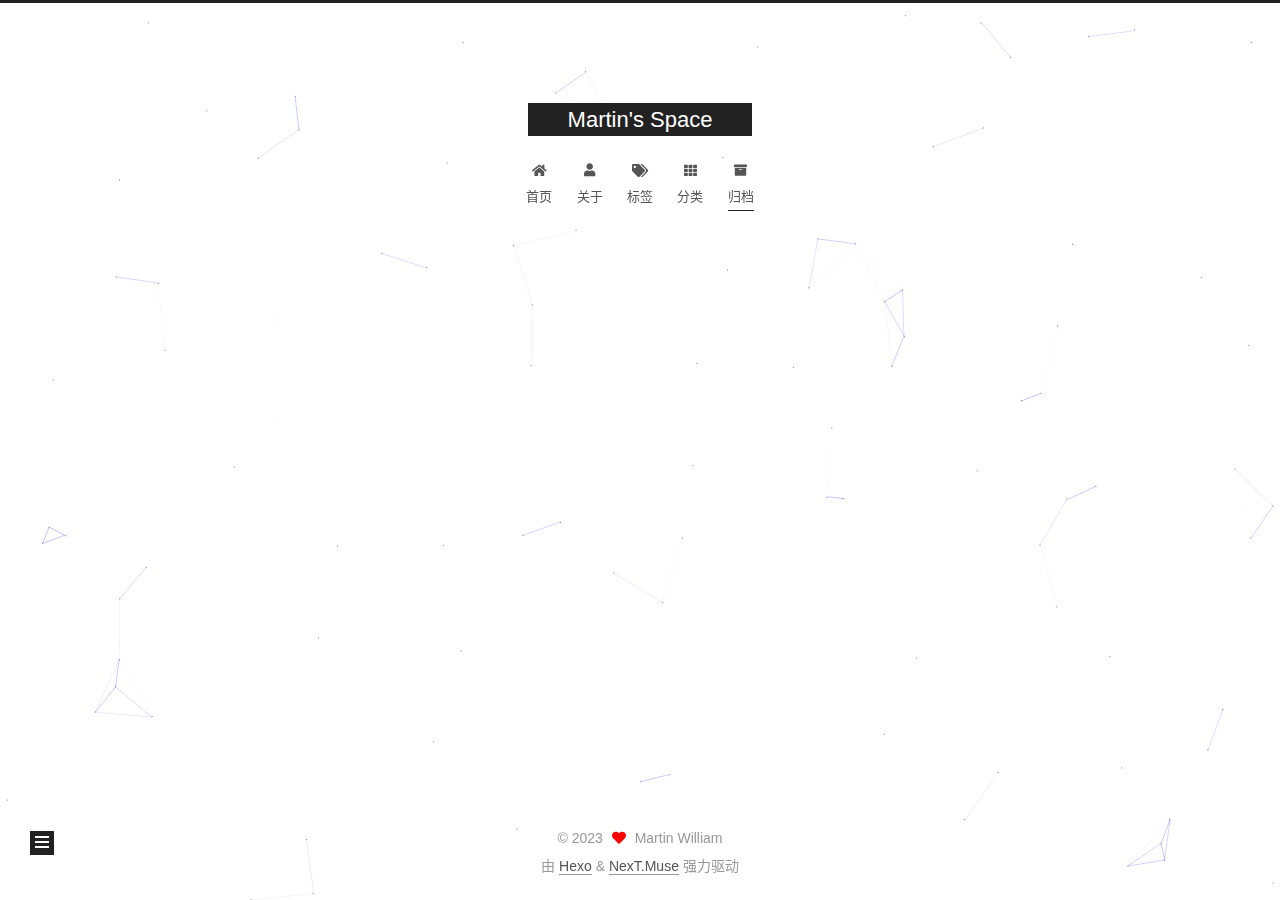
==== commit d15a5dc2: "Site updated: 2023-05-26 17:51:47" ====
--- a/archives/index.html
+++ b/archives/index.html
@@ -133,16 +133,6 @@
         <li class="menu-item menu-item-archives">
 
     <a href="/archives/" rel="section"><i class="fa fa-archive fa-fw"></i>归档</a>
-
-  </li>
-        <li class="menu-item menu-item-schedule">
-
-    <a href="/schedule/" rel="section"><i class="fa fa-calendar fa-fw"></i>日程表</a>
-
-  </li>
-        <li class="menu-item menu-item-sitemap">
-
-    <a href="/sitemap.xml" rel="section"><i class="fa fa-sitemap fa-fw"></i>站点地图</a>
 
   </li>
   </ul>
@@ -328,6 +318,8 @@
   </div>
 
   
+  
+  <script color='0,0,255' opacity='0.5' zIndex='-1' count='99' src="/lib/canvas-nest/canvas-nest.min.js"></script>
   <script src="/lib/anime.min.js"></script>
   <script src="/lib/velocity/velocity.min.js"></script>
   <script src="/lib/velocity/velocity.ui.min.js"></script>
--- a/css/main.css
+++ b/css/main.css
@@ -1168,7 +1168,7 @@
 }
 .links-of-author a::before,
 .links-of-author span.exturl::before {
-  background: #ff2d2a;
+  background: #c11c39;
   border-radius: 50%;
   content: ' ';
   display: inline-block;
